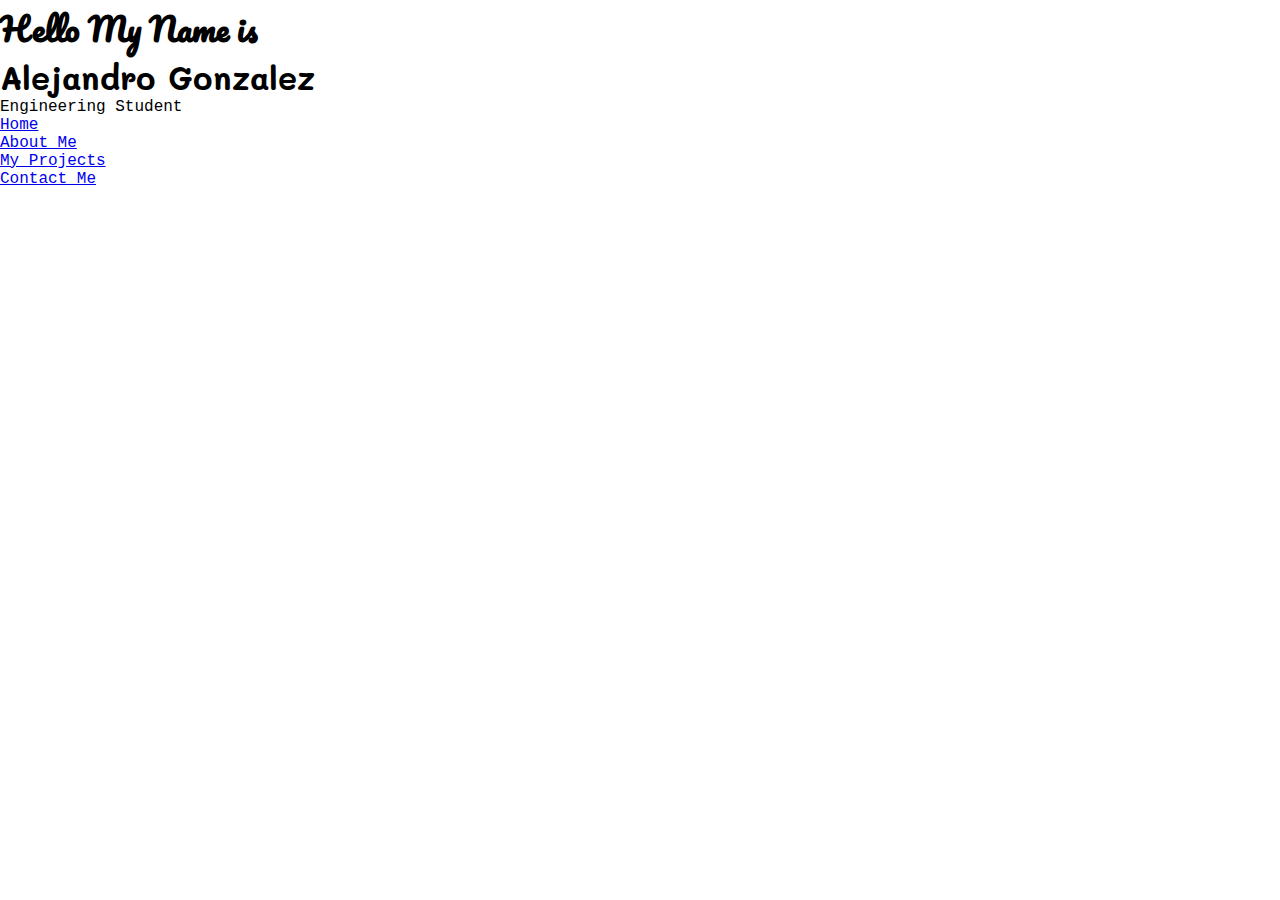
==== index.html @ 2a29a89a "Updated index.html and styles.css" ====
<!DOCTYPE html>
<!-- This is the landing page for aspace.dev , Where everyone is prompted to different parts -->
<html>
  <head>
    <title>Alejandro's Space</title>

    <!-- CSS Files-->
    <link rel="stylesheet" href="css/style.css">

    <!-- Goolge Fonts -->
    <link href="https://fonts.googleapis.com/css?family=Pacifico" rel="stylesheet">

    <link href="https://fonts.googleapis.com/css?family=Mali" rel="stylesheet">

  </head>
  <body>
    <div id="mainContainer">
      <div class="" id="titleArea"> <!-- Name and Title -->
        <h1 class="fancyFont">Hello My Name is </h1>
        <h1 class="normalFont">Alejandro Gonzalez</h1>
        <p>Engineering Student</p>
      </div>

      <div class="" id="buttonArea"> <!-- Buttons for landing page -->
        <ul>
          <li><a href=".">Home</a></li>        <!-- This wil take us the landing page -->  
          <li><a href=".">About Me</a></li>    <!-- This wil take us to about me area-->
          <li><a href=".">My Projects</a></li> <!-- This is my project page-->
          <li><a href=".">Contact Me</a></li>  <!-- this is where anyone can contact me -->
        </ul>
      </div>
    </div>

  </body>
</html>
---- css/style.css ----
* {
    margin: 0;
    padding: 0;
    font-family: 'Courier New', Courier, monospace;
}
html, body {
    height: 100%;
    width: 100%;
}
.fancyFont {
    font-family: 'Pacifico', cursive;
}
.normalFont {
    font-family: 'Mali', cursive;
}
#mainContainer {

}
#titleArea {

}
#buttonArea {

}
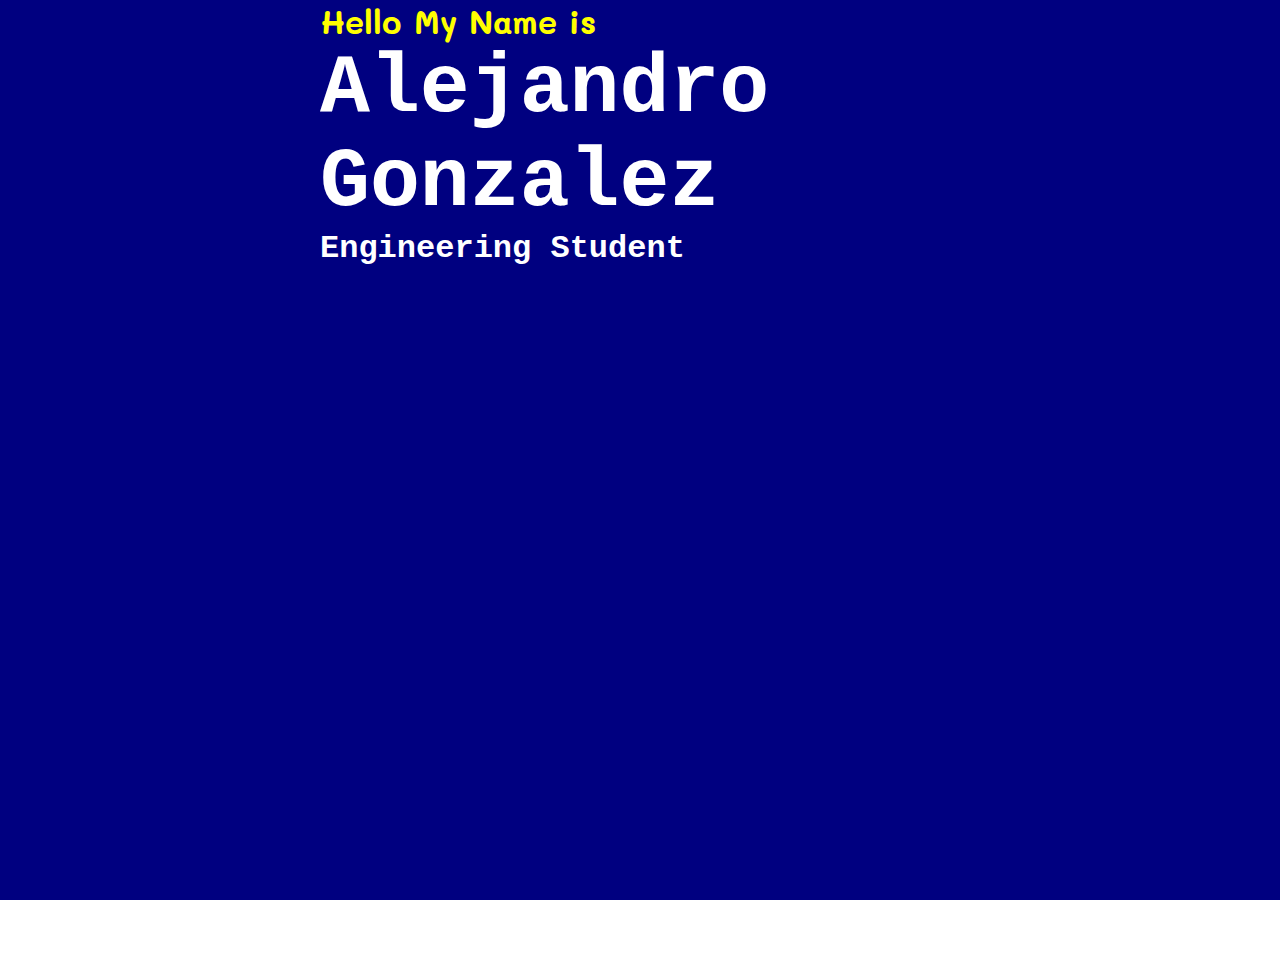
==== commit 9df46beb: "Aligned the title area" ====
--- a/index.html
+++ b/index.html
@@ -8,27 +8,28 @@
     <link rel="stylesheet" href="css/style.css">
 
     <!-- Goolge Fonts -->
-    <link href="https://fonts.googleapis.com/css?family=Pacifico" rel="stylesheet">
-
     <link href="https://fonts.googleapis.com/css?family=Mali" rel="stylesheet">
+    
+    <link href="https://fonts.googleapis.com/css?family=Poppins:400,700" rel="stylesheet">
 
   </head>
   <body>
-    <div id="mainContainer">
-      <div class="" id="titleArea"> <!-- Name and Title -->
-        <h1 class="fancyFont">Hello My Name is </h1>
-        <h1 class="normalFont">Alejandro Gonzalez</h1>
-        <p>Engineering Student</p>
-      </div>
+    <div class="background">
+      <div id="mainContainer">
+        <div class="center" id="titleArea"> <!-- Name and Title -->
+          <h1 class="fancyFont yellow left">Hello My Name is</h1>
+          <h1 class="normalFont white left" id="name">Alejandro Gonzalez</h1>
+          <h1 class="normalFont white left">Engineering Student</h1>
+        </div>
 
-      <div class="" id="buttonArea"> <!-- Buttons for landing page -->
-        <ul>
-          <li><a href=".">Home</a></li>        <!-- This wil take us the landing page -->  
-          <li><a href=".">About Me</a></li>    <!-- This wil take us to about me area-->
-          <li><a href=".">My Projects</a></li> <!-- This is my project page-->
-          <li><a href=".">Contact Me</a></li>  <!-- this is where anyone can contact me -->
-        </ul>
-      </div>
+        <div class="noDec White" id="buttonArea"> <!-- Buttons for landing page -->
+          <ul>
+            <li><a class="noDec white" href=".">Home</a></li>        <!-- This wil take us the landing page -->  
+            <li><a class="noDec white" href=".">About Me</a></li>    <!-- This wil take us to about me area-->
+            <li><a class="noDec white" href=".">My Projects</a></li> <!-- This is my project page-->
+            <li><a class="noDec white" href=".">Contact Me</a></li>  <!-- this is where anyone can contact me -->
+          </ul>
+        </div>
     </div>
 
   </body>
--- a/css/style.css
+++ b/css/style.css
@@ -8,17 +8,40 @@
     width: 100%;
 }
 .fancyFont {
-    font-family: 'Pacifico', cursive;
+    font-family: 'Mali', cursive;
 }
 .normalFont {
-    font-family: 'Mali', cursive;
+    font-family: 'Inconsolata', monospace;
+}
+.white {
+    color: white;
+}
+.yellow {
+    color: yellow;
+}
+.noDec {
+    text-decoration: none;
+}
+.center {
+    margin: auto;
+    text-align: center;
+    width: 50%;
+}
+.left {
+    text-align: left;
+}
+.background {
+    height: 100%;
+    background-color: navy;
 }
 #mainContainer {
-
+    height: 100%;
 }
 #titleArea {
-
+    height: 100%;
+}
+#name {
+    width: 100%;
+    font-size: 5.2em;
 }
 #buttonArea {
-
-}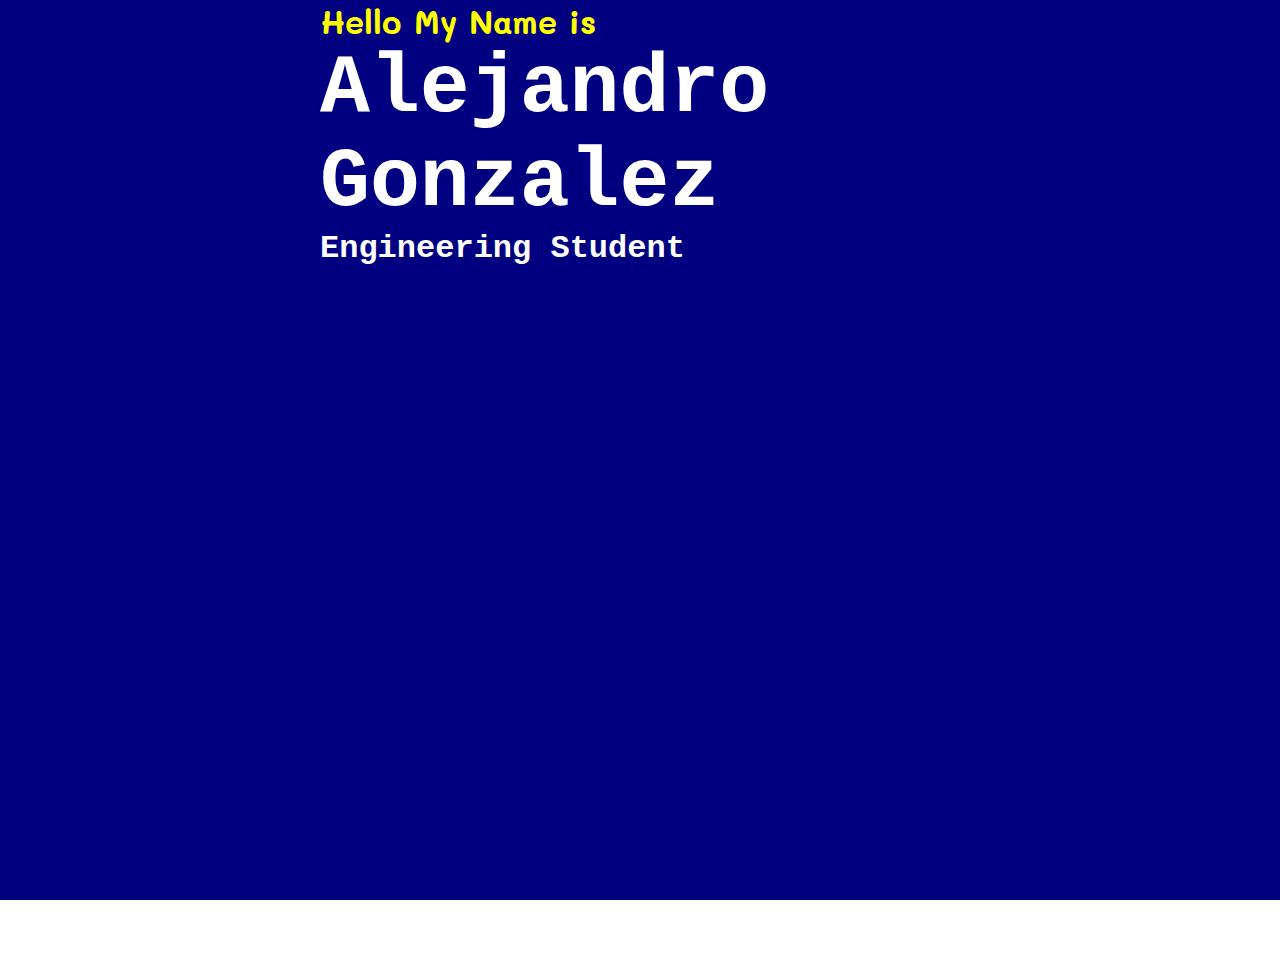
==== commit 29ed32c1: "Update index.html" ====
--- a/index.html
+++ b/index.html
@@ -21,15 +21,18 @@
           <h1 class="normalFont white left" id="name">Alejandro Gonzalez</h1>
           <h1 class="normalFont white left">Engineering Student</h1>
         </div>
+      
+    
 
         <div class="noDec White" id="buttonArea"> <!-- Buttons for landing page -->
           <ul>
-            <li><a class="noDec white" href=".">Home</a></li>        <!-- This wil take us the landing page -->  
-            <li><a class="noDec white" href=".">About Me</a></li>    <!-- This wil take us to about me area-->
-            <li><a class="noDec white" href=".">My Projects</a></li> <!-- This is my project page-->
-            <li><a class="noDec white" href=".">Contact Me</a></li>  <!-- this is where anyone can contact me -->
+            <li><a class="normalFont noDec white button" href=".">Home</a></li>        <!-- This wil take us the landing page -->  
+            <li><a class="normalFont noDec white button" href=".">About_Me</a></li>    <!-- This wil take us to about me area-->
+            <li><a class="normalFont noDec white button" href=".">My_Projects</a></li> <!-- This is my project page-->
+            <li><a class="normalFont noDec white button" href=".">Contact_Me</a></li>  <!-- this is where anyone can contact me -->
           </ul>
         </div>
+      </div>
     </div>
 
   </body>
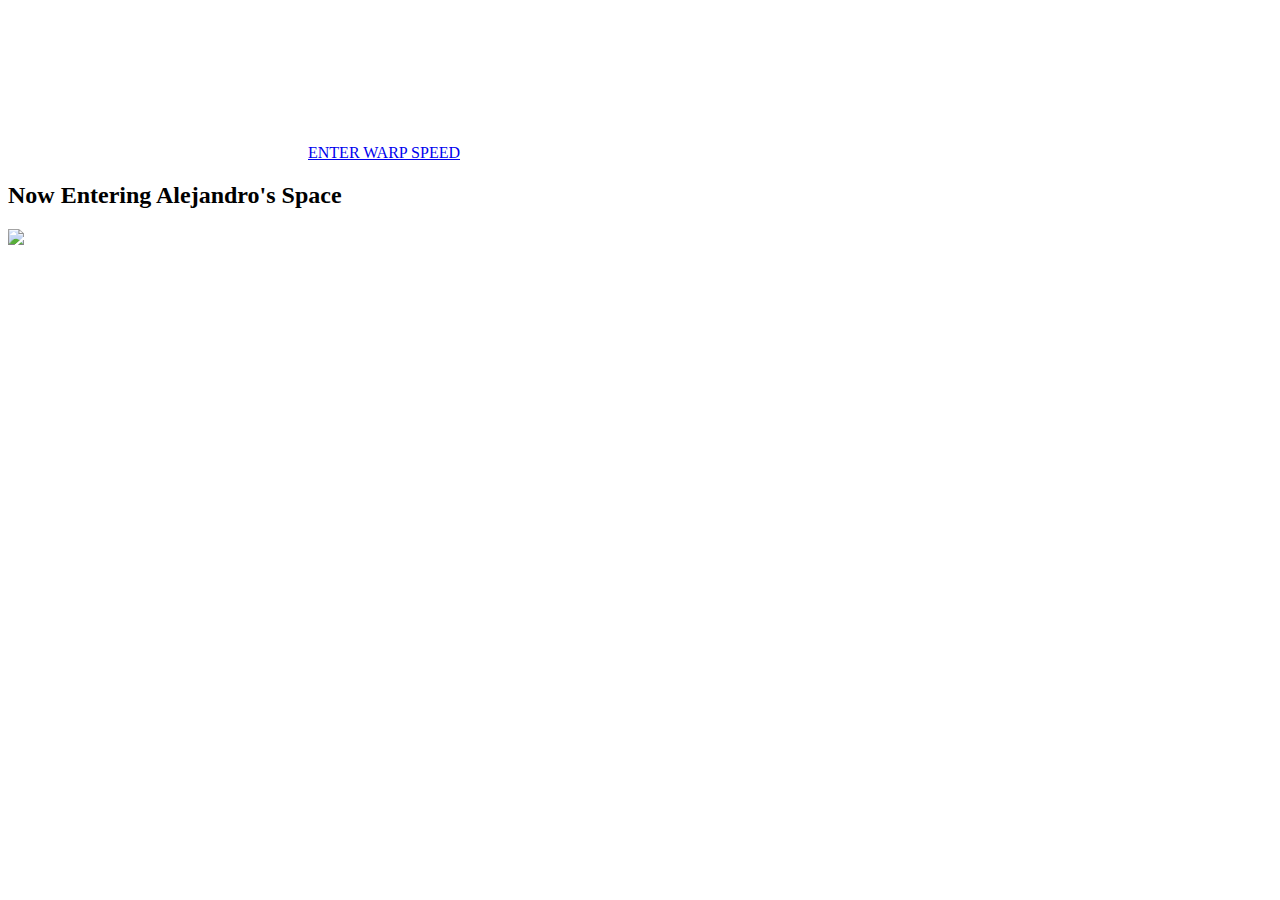
==== commit 778c0ba4: "Update index.html" ====
--- a/index.html
+++ b/index.html
@@ -1,39 +1 @@
-<!DOCTYPE html>
-<!-- This is the landing page for aspace.dev , Where everyone is prompted to different parts -->
-<html>
-  <head>
-    <title>Alejandro's Space</title>
-
-    <!-- CSS Files-->
-    <link rel="stylesheet" href="css/style.css">
-
-    <!-- Goolge Fonts -->
-    <link href="https://fonts.googleapis.com/css?family=Mali" rel="stylesheet">
-    
-    <link href="https://fonts.googleapis.com/css?family=Poppins:400,700" rel="stylesheet">
-
-  </head>
-  <body>
-    <div class="background">
-      <div id="mainContainer">
-        <div class="center" id="titleArea"> <!-- Name and Title -->
-          <h1 class="fancyFont yellow left">Hello My Name is</h1>
-          <h1 class="normalFont white left" id="name">Alejandro Gonzalez</h1>
-          <h1 class="normalFont white left">Engineering Student</h1>
-        </div>
-      
-    
-
-        <div class="noDec White" id="buttonArea"> <!-- Buttons for landing page -->
-          <ul>
-            <li><a class="normalFont noDec white button" href=".">Home</a></li>        <!-- This wil take us the landing page -->  
-            <li><a class="normalFont noDec white button" href=".">About_Me</a></li>    <!-- This wil take us to about me area-->
-            <li><a class="normalFont noDec white button" href=".">My_Projects</a></li> <!-- This is my project page-->
-            <li><a class="normalFont noDec white button" href=".">Contact_Me</a></li>  <!-- this is where anyone can contact me -->
-          </ul>
-        </div>
-      </div>
-    </div>
-
-  </body>
-</html>
+<!DOCTYPE html><html lang="en" dir="ltr"><head><meta charset="utf-8"><link rel="stylesheet" href="WarpSpeed.css"><title>Alejandro's Space</title></head><body><div id='w'> <canvas id="space"></canvas><a href="#" id="warp">ENTER WARP SPEED</a><h2 id="message" class="blinking">Now Entering Alejandro's Space</h2><div id="nothing"><img src="nothing.jpg"></div></div><script src="WarpSpeed.js"> </script></html>
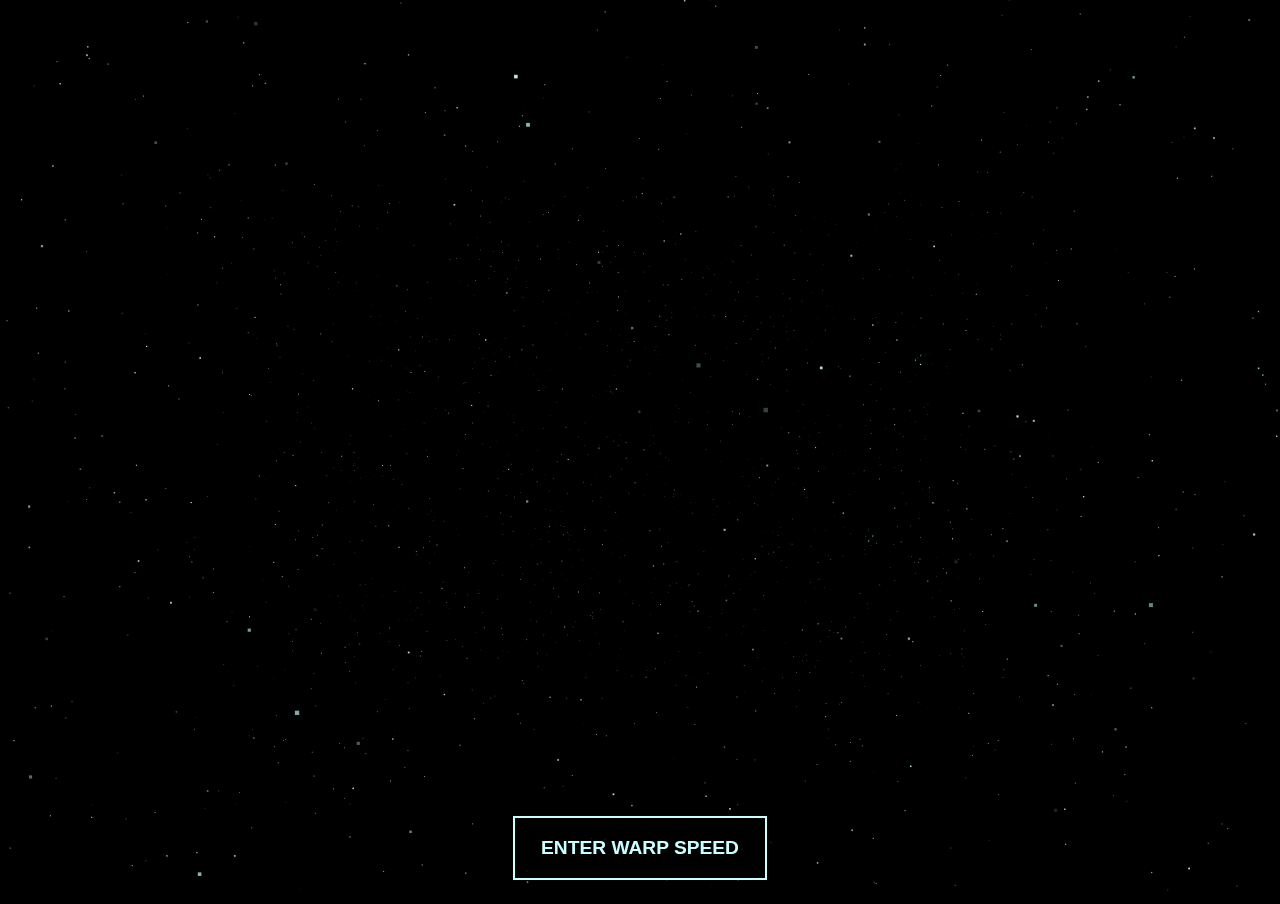
==== commit a50e2c0a: "Reorganized files in repository" ====
--- a/index.html
+++ b/index.html
@@ -1 +1,18 @@
-<!DOCTYPE html><html lang="en" dir="ltr"><head><meta charset="utf-8"><link rel="stylesheet" href="WarpSpeed.css"><title>Alejandro's Space</title></head><body><div id='w'> <canvas id="space"></canvas><a href="#" id="warp">ENTER WARP SPEED</a><h2 id="message" class="blinking">Now Entering Alejandro's Space</h2><div id="nothing"><img src="nothing.jpg"></div></div><script src="WarpSpeed.js"> </script></html>
+<!DOCTYPE html>
+    <html lang="en" dir="ltr">
+        <head>
+            <meta charset="utf-8">
+            <link rel="stylesheet" href="styles/warp_speed.css">
+            <title>Alejandro's Space</title>
+        </head>
+        <body>
+            <div id='w'>
+                <canvas id="space"></canvas>
+                <a href="#" id="warp">ENTER WARP SPEED</a>
+                <h2 id="message" class="blinking">Now Entering Alejandro's Space</h2>
+                <div id="nothing"><img src="https://raw.githubusercontent.com/AGonzalez001/AGonzalez001.github.io/master/images/Totally%20Legit%20RDT%20Art%20Submission.jpg"></div>
+                <div id="flash"></div>
+                <script src="scripts/warp_speed.js"></script>
+            </div>
+        </body>
+    </html>
--- a/styles/warp_speed.css
+++ b/styles/warp_speed.css
@@ -0,0 +1,79 @@
+html,body {
+    height: 100%;
+    width: 100%;
+    margin: 0;
+    overflow: hidden;
+    background: rgba(0,0,0,1);
+    background-size: cover;
+    image-rendering: pixelated;
+    font-family: sans-serif
+}
+
+.blinking {
+    animation: blinkingText 1.1s infinite
+}
+
+@keyframes blinkingText {
+    0% {
+        color: red
+    }
+
+    50% {
+        color: transparent
+    }
+
+    100% {
+        color: red
+    }
+}
+
+#message {
+    position: absolute;
+    width: 10em;
+    font-size: 2.5em;
+    font-weight: 700;
+    text-decoration: none;
+    top: 45%;
+    left: 0;
+    right: 0;
+    margin: 20px auto;
+    z-index: 10;
+    display: none;
+    text-align: center;
+    color: red;
+    border: .2em solid;
+    padding: .7em
+}
+
+#nothing {
+    position: absolute;
+    margin: 20px auto;
+    top: 25%;
+    left: 0;
+    right: 0;
+    text-align: center;
+    display: none
+}
+
+#space {
+    width: 100%
+}
+
+#warp {
+    position: absolute;
+    z-index: 9;
+    bottom: 0;
+    left: 0;
+    right: 0;
+    margin: 20px auto;
+    color: rgba(200,255,255,1);
+    border: 2px solid;
+    padding: 1em;
+    width: 11em;
+    text-align: center;
+    font-weight: 700;
+    font-size: 1.2em;
+    display: inline-block;
+    text-decoration: none;
+    background: rgba(0,0,0,0.8)
+}
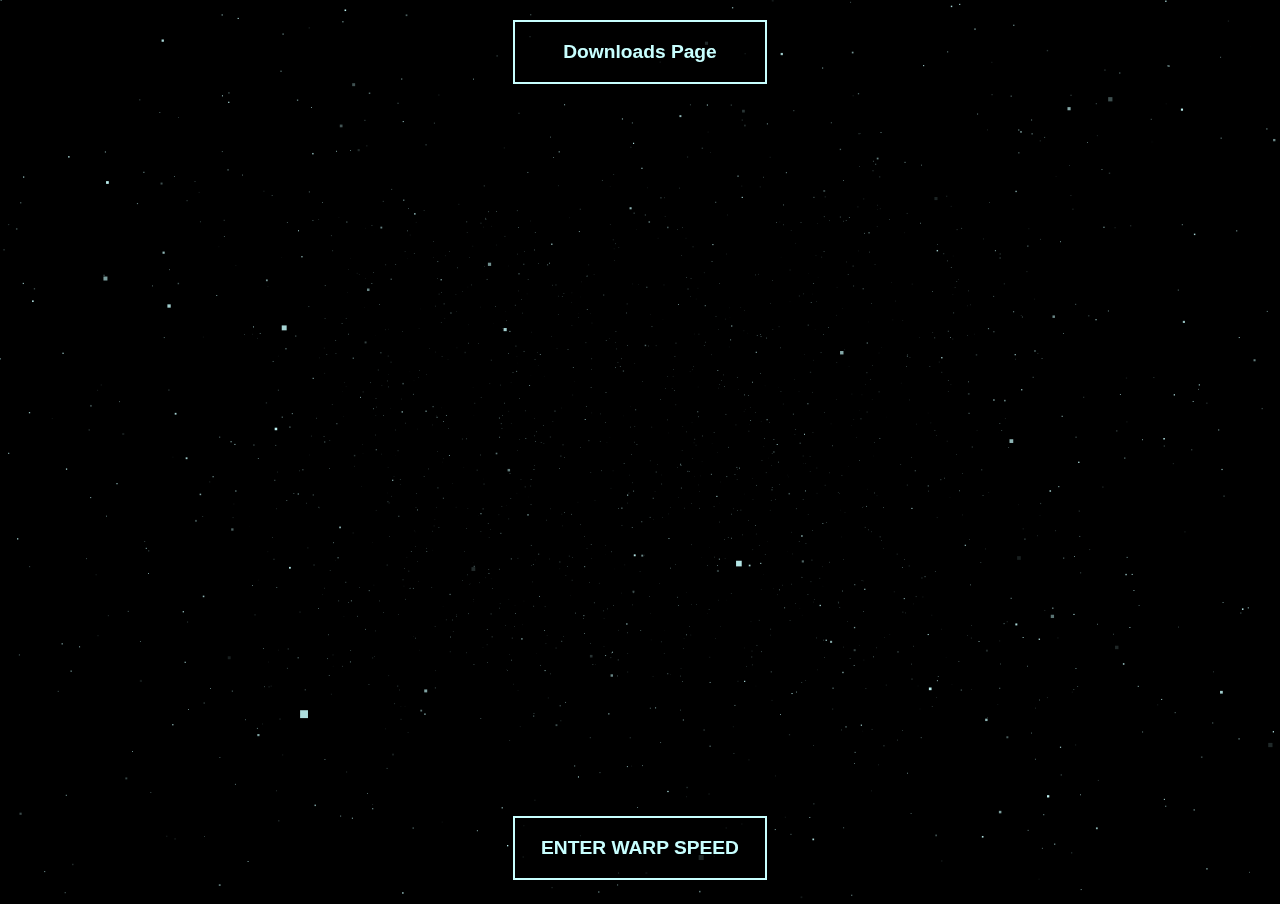
==== commit 7ef6acf2: "added new downloads page" ====
--- a/index.html
+++ b/index.html
@@ -8,6 +8,7 @@
         <body>
             <div id='w'>
                 <canvas id="space"></canvas>
+                <a href="downloads/downloads.html" id="downloads">Downloads Page</a>
                 <a href="#" id="warp">ENTER WARP SPEED</a>
                 <h2 id="message" class="blinking">Now Entering Alejandro's Space</h2>
                 <div id="nothing"><img src="https://raw.githubusercontent.com/AGonzalez001/AGonzalez001.github.io/master/images/Totally%20Legit%20RDT%20Art%20Submission.jpg"></div>
--- a/styles/warp_speed.css
+++ b/styles/warp_speed.css
@@ -77,3 +77,21 @@
     text-decoration: none;
     background: rgba(0,0,0,0.8)
 }
+
+#downloads {
+    position: absolute;
+    z-index: 9;
+    left: 0;
+    right: 0;
+    margin: 20px auto;
+    color: rgba(200,255,255,1);
+    border: 2px solid;
+    padding: 1em;
+    width: 11em;
+    text-align: center;
+    font-weight: 700;
+    font-size: 1.2em;
+    display: inline-block;
+    text-decoration: none;
+    background: rgba(0,0,0,0.8)
+}
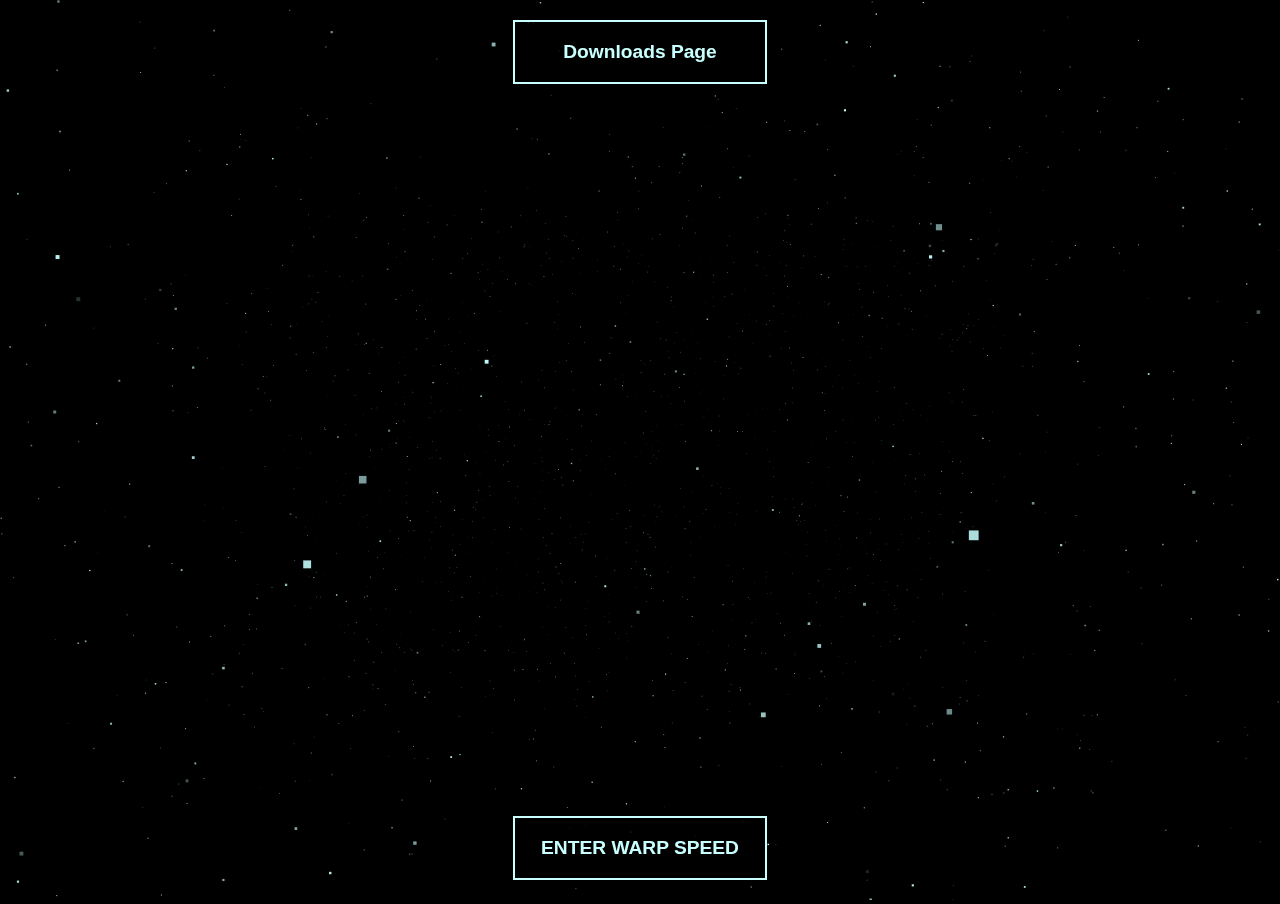
==== commit 64624881: "updated meta tags" ====
--- a/index.html
+++ b/index.html
@@ -2,6 +2,9 @@
     <html lang="en" dir="ltr">
         <head>
             <meta charset="utf-8">
+            <meta http-equiv='cache-control' content='no-cache'> 
+            <meta http-equiv='expires' content='0'> 
+            <meta http-equiv='pragma' content='no-cache'>
             <link rel="stylesheet" href="styles/warp_speed.css">
             <title>Alejandro's Space</title>
         </head>
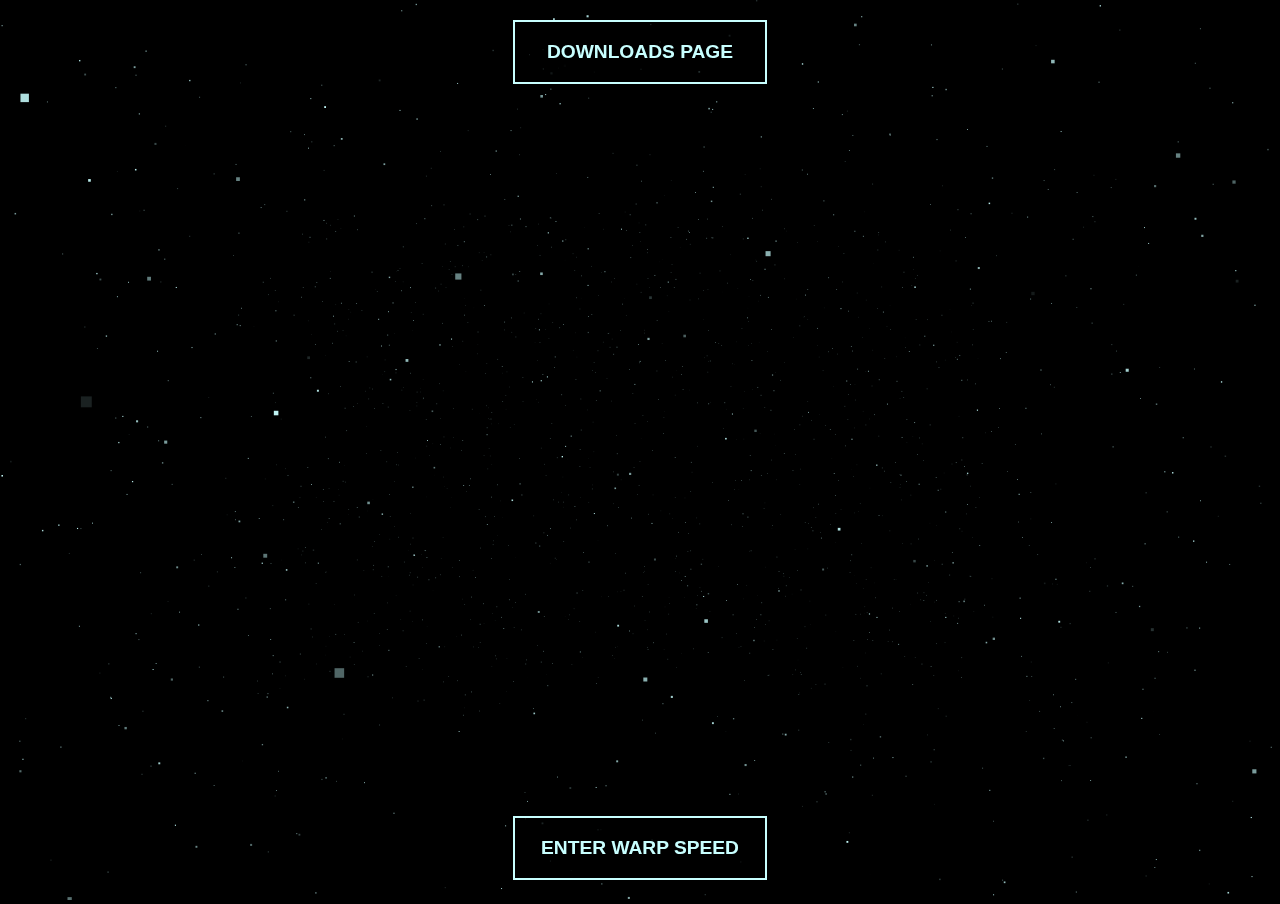
==== commit e65b0d89: "added downloadable files" ====
--- a/index.html
+++ b/index.html
@@ -11,7 +11,7 @@
         <body>
             <div id='w'>
                 <canvas id="space"></canvas>
-                <a href="downloads/downloads.html" id="downloads">Downloads Page</a>
+                <a href="downloads/downloads.html" id="downloads">DOWNLOADS PAGE</a>
                 <a href="#" id="warp">ENTER WARP SPEED</a>
                 <h2 id="message" class="blinking">Now Entering Alejandro's Space</h2>
                 <div id="nothing"><img src="https://raw.githubusercontent.com/AGonzalez001/AGonzalez001.github.io/master/images/Totally%20Legit%20RDT%20Art%20Submission.jpg"></div>
